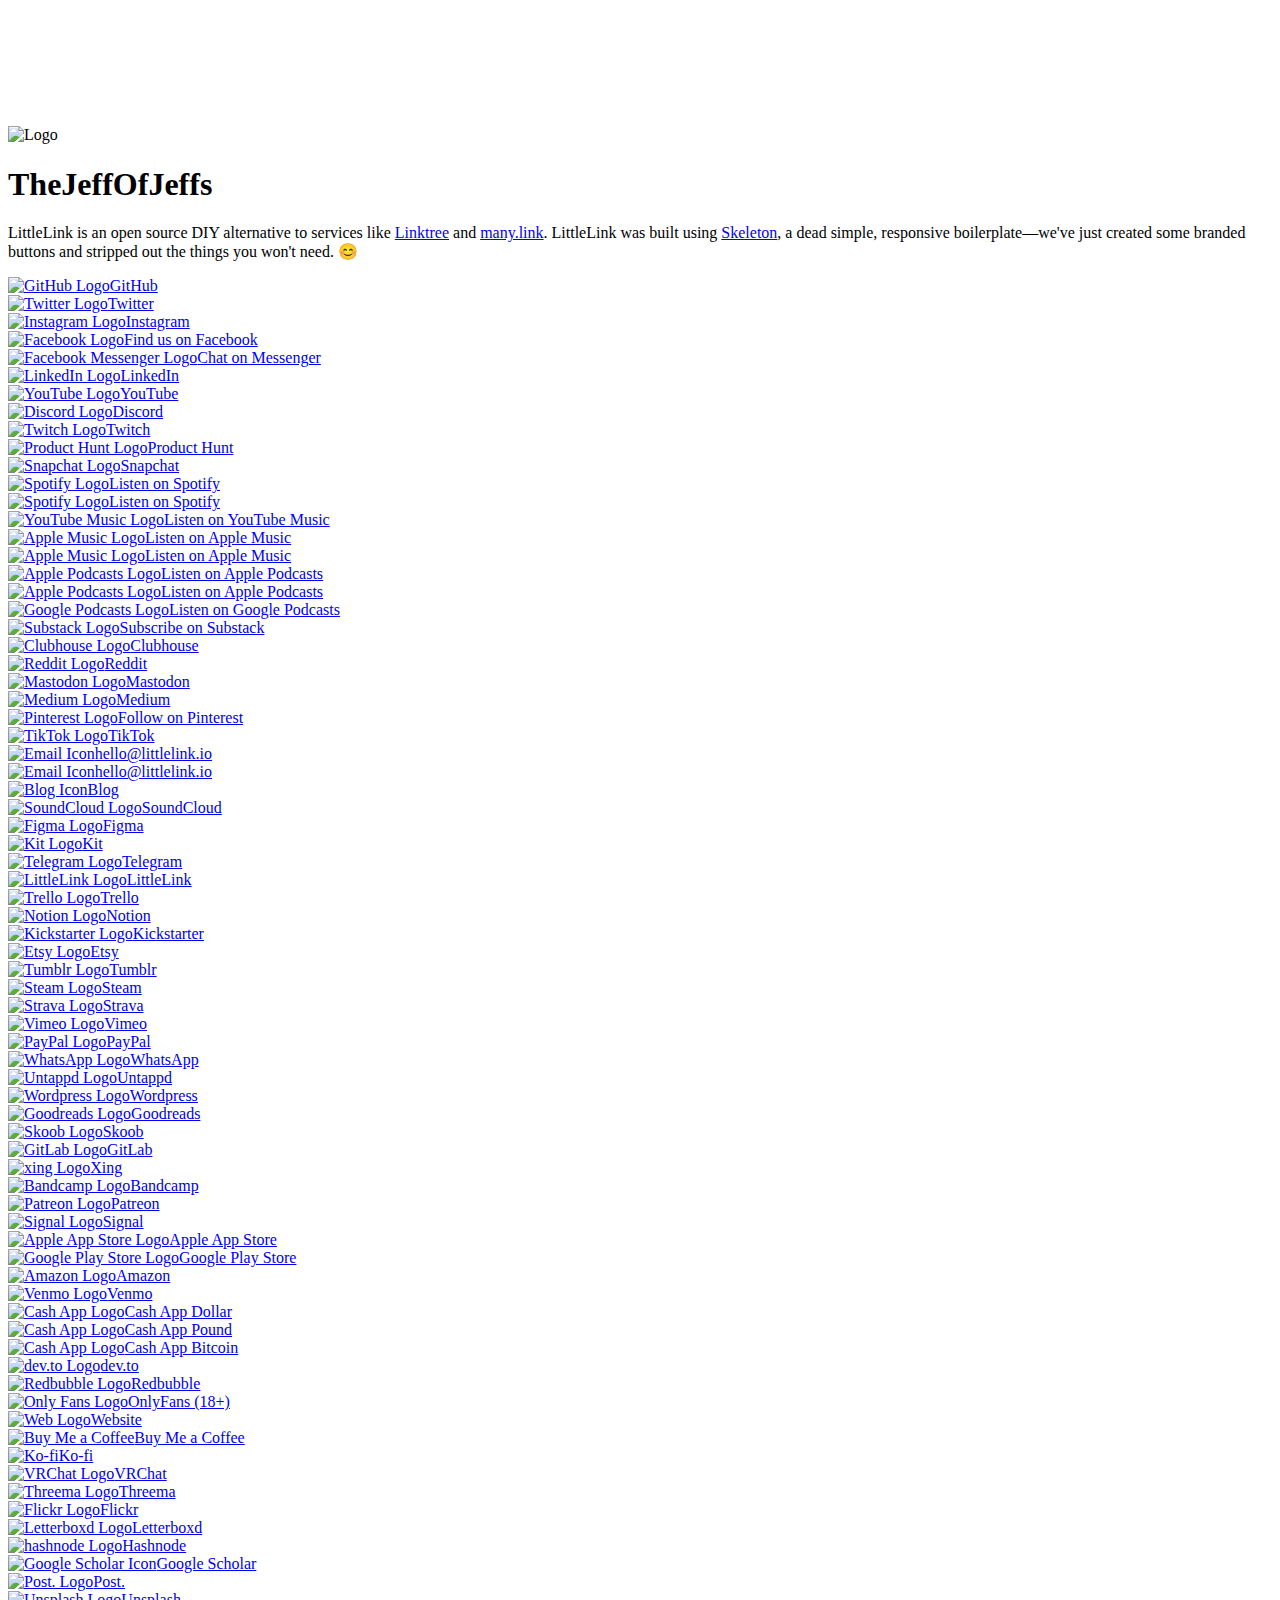
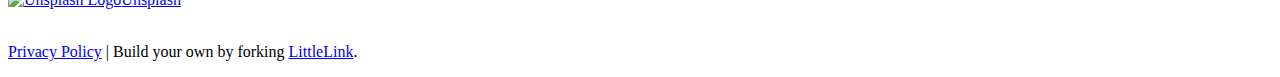
==== index.html @ 29ddeaf9 "Changed Icon, logo, name and added YouTube href" ====
<!DOCTYPE html>
<html lang="en">

<head>

  <!-- Page Information
  –––––––––––––––––––––––––––––––––––––––––––––––––– -->
  <meta charset="utf-8">
  <title>My Links</title>
  <meta name="description" content="Find us online!">
  <meta name="author" content="Michael Prkut">

  <!-- Mobile Specific Metas
  –––––––––––––––––––––––––––––––––––––––––––––––––– -->
  <meta name="viewport" content="width=device-width, initial-scale=1">

  <!-- FONT
  –––––––––––––––––––––––––––––––––––––––––––––––––– -->
  <link href="https://fonts.googleapis.com/css?family=Open+Sans:400,600,700,800&display=swap" rel="stylesheet">


  <!-- CSS
  –––––––––––––––––––––––––––––––––––––––––––––––––– -->
  <link rel="stylesheet" href="css/normalize.css">

    <!-- Themes:
            Auto:   css/skeleton-auto.css
            Light:  css/skeleton-light.css
            Dark:   css/skeleton-dark.css
     -->
    <link rel="stylesheet" href="css/skeleton-dark.css">

    <!-- Brand Styles -->
    <link rel="stylesheet" href="css/brands.css">


  <!-- Favicon
  –––––––––––––––––––––––––––––––––––––––––––––––––– -->
  <link rel="icon" type="image/png" href="images/1200px-Loss.svg.png">

</head>

<body>

  <!-- Primary Page Layout
  –––––––––––––––––––––––––––––––––––––––––––––––––– -->
  <div class="container">
    <div class="row">
      <div class="column" style="margin-top: 10%">

        <!-- 

          ## Getting Started with LittleLink

          This page has been built with every pre-designed button available in LittleLink by default. You can rearrange and delete as needed.

          You can add your own brand or others brands you may need in the `css/brands.css` file. 

          You can add custom icons to `images/icons/...`. It is recommended to use a 24x24 .SVG.

          Edit the "Your Image Here" section to add your own personal branding, like a picture of yourself or your brand logo!

          Edit the "Title" section to change the page heading. You can use something like your name, your social handle, or your brand name.

          Edit the "Short Bio" section tell users about yourself or your brand.

        -->

        <!-- Your Image Here -->
        <img src="https://cdn.cloudflare.steamstatic.com/steamcommunity/public/images/items/408410/1c85fc9e8ff5d9a132080822739a7347d791bdf4.gif" class="avatar" alt="Logo">

        <!-- Title -->
        <h1>TheJeffOfJeffs</h1>

        <!-- Short Bio -->
        <p>LittleLink is an open source DIY alternative to services like <a href="https://linktr.ee" target="_blank" rel="noopener">Linktree</a> and <a href="https://many.link" target="_blank" rel="noopener">many.link</a>. LittleLink was built using <a href="http://www.getskeleton.com" target="_blank" rel="noopener">Skeleton</a>, a dead simple, responsive boilerplate—we've just created some branded buttons and stripped out the things you won't need. 😊</p>

        <!--

          ## Breaking down <a> attributes:
          
          1.) class="button button-default" | The first "button" here is telling this <a> tag that it should make this element a button and applies the default styling in `css/brands.css`.
          The second portion, button-default, is declaring the specific brand style you would like to apply. Here we're applying the "default" style and color.
          If you want to make this button to use the brand colors for Discord, just change "button-default" to "button-discord". Brands are found in `css/brands.css`. You can always edit & add your own there.

          2.) Replace the # in href="#" with the desired target URL for the button.

          3.) target="_blank" | This attribute opens links in a new tab. Remove this attribute to prevent links from opening in a new tab.

          4.) rel="noopener" | This attribute instructs the browser to navigate to the target resource without granting the new browsing context access to the document that opened it.
          This is especially useful when opening untrusted links. https://developer.mozilla.org/en-US/docs/Web/HTML/Link_types/noopener

          ## Breaking down the <img> attributes:
          
          1.) class="icon" | This class is telling the <img> tag that it should use the styling for icons found in `css/brands.css`.

          2.) src="icons/[icon_name].svg" | This defines the icon you would like to display from the icons/ folder. For example, you can change this to src="icons/discord.svg" to use the Discord icon.
          Add your own 24x24 icons to the "icons" folder to reference them. We recommend providing a SVG.

          3.) alt="Example Logo" | This alt attribute helps provides alternate text for an image, this can assist users who use screen readers. 

        -->

        <!-- GitHub -->
        <a class="button button-github" href="#" target="_blank" rel="noopener">
            <img class="icon" src="images/icons/github.svg" alt="GitHub Logo">GitHub</a>
        <br>

        <!-- Twitter -->
        <a class="button button-twit" href="#" target="_blank" rel="noopener">
            <img class="icon" src="images/icons/twitter.svg" alt="Twitter Logo">Twitter</a>
        <br>

        <!-- Instagram -->
        <a class="button button-instagram" href="#" target="_blank" rel="noopener">
            <img class="icon" src="images/icons/instagram.svg" alt="Instagram Logo">Instagram</a>
        <br>

        <!-- Facebook -->
        <a class="button button-faceb" href="#" target="_blank" rel="noopener">
            <img class="icon"src="images/icons/facebook.svg" alt="Facebook Logo">Find us on Facebook</a>
        <br>

        <!-- Facebook Messenger -->
        <a class="button button-messenger" href="#" target="_blank" rel="noopener">
            <img class="icon" src="images/icons/messenger.svg" alt="Facebook Messenger Logo">Chat on Messenger</a>
        <br>

        <!-- LinkedIn -->
        <a class="button button-linked" href="#" target="_blank" rel="noopener">
            <img class="icon" src="images/icons/linkedin.svg" alt="LinkedIn Logo">LinkedIn</a>
        <br>

        <!-- YouTube -->
        <a class="button button-yt" href="https://www.youtube.com/channel/UCPsgJDcthDfssP19cdr9Pww" target="_blank" rel="noopener">
            <img class="icon" src="images/icons/youtube.svg" alt="YouTube Logo">YouTube</a>
        <br>

        <!-- Discord -->
        <a class="button button-discord" href="#" target="_blank" rel="noopener">
            <img class="icon" src="images/icons/discord.svg" alt="Discord Logo">Discord</a>
        <br>

        <!-- Twitch -->
        <a class="button button-twitch" href="#" target="_blank" rel="noopener">
            <img class="icon" src="images/icons/twitch.svg" alt="Twitch Logo">Twitch</a>
        <br>

        <!-- ProductHunt -->
        <a class="button button-producthunt" href="#" target="_blank" rel="noopener">
            <img class="icon" src="images/icons/producthunt.svg" alt="Product Hunt Logo">Product Hunt</a>
        <br>

        <!-- Snapchat -->
        <a class="button button-snapchat" href="#" target="_blank" rel="noopener">
            <img class="icon" src="images/icons/snapchat.svg" alt="Snapchat Logo">Snapchat</a>
        <br>

        <!-- Spotify -->
        <a class="button button-spotify" href="#" target="_blank" rel="noopener">
            <img class="icon" src="images/icons/spotify.svg" alt="Spotify Logo">Listen on Spotify</a>
        <br>

        <!-- Spotify Alt -->
        <a class="button button-spotify-alt" href="#" target="_blank" rel="noopener">
            <img class="icon" src="images/icons/spotify-green.svg" alt="Spotify Logo">Listen on Spotify</a>
        <br>

        <!-- YouTube Music -->
        <a class="button button-yt" href="#" target="_blank" rel="noopener">
            <img class="icon" src="images/icons/youtube-music.svg" alt="YouTube Music Logo">Listen on YouTube Music</a>
        <br>

        <!-- Apple Music -->
        <a class="button button-apple-music" href="#" target="_blank" rel="noopener">
            <img class="icon" src="images/icons/apple-music.svg" alt="Apple Music Logo">Listen on Apple Music</a>
        <br>

        <!-- Apple Music Alt -->
        <a class="button button-apple-music-alt" href="#" target="_blank" rel="noopener">
            <img class="icon" src="images/icons/apple-music-white.svg" alt="Apple Music Logo">Listen on Apple Music</a>
        <br>

        <!-- Apple Podcasts -->
        <a class="button button-apple-podcasts" href="#" target="_blank" rel="noopener">
            <img class="icon" src="images/icons/apple-podcasts.svg" alt="Apple Podcasts Logo">Listen on Apple Podcasts</a>
        <br>

        <!-- Apple Podcasts Alt-->
        <a class="button button-apple-podcasts-alt" href="#" target="_blank" rel="noopener">
            <img class="icon" src="images/icons/apple-podcasts-white.svg" alt="Apple Podcasts Logo">Listen on Apple Podcasts</a>
        <br>

        <!-- Google Podcasts -->
        <a class="button button-google-podcasts" href="#" target="_blank" rel="noopener">
            <img class="icon" src="images/icons/google-podcasts.svg" alt="Google Podcasts Logo">Listen on Google Podcasts</a>
        <br>

        <!-- Substack -->
        <a class="button button-substack" href="#" target="_blank" rel="noopener">
            <img class="icon" src="images/icons/substack.svg" alt="Substack Logo">Subscribe on Substack</a>
        <br>

        <!-- Clubhouse -->
        <a class="button button-clubhouse" href="#" target="_blank" rel="noopener">
            <img class="icon" src="images/icons/clubhouse.svg" alt="Clubhouse Logo">Clubhouse</a>
        <br>
        
        <!-- Reddit -->
        <a class="button button-reddit" href="#" target="_blank" rel="noopener">
            <img class="icon" src="images/icons/reddit.svg" alt="Reddit Logo">Reddit</a>
        <br>

        <!-- Mastodon -->
        <a class="button button-mastodon" href="#" target="_blank" rel="me noopener">
            <img class="icon" src="images/icons/mastodon.svg" alt="Mastodon Logo">Mastodon</a>
        <br>

        <!-- Medium -->
        <a class="button button-medium" href="#" target="_blank" rel="noopener">
            <img class="icon" src="images/icons/medium.svg" alt="Medium Logo">Medium</a>
        <br>

        <!-- Pinterest -->
        <a class="button button-pinterest" href="#" target="_blank" rel="noopener">
            <img class="icon" src="images/icons/pinterest.svg" alt="Pinterest Logo">Follow on Pinterest</a>
        <br>

        <!-- TikTok -->
        <a class="button button-tiktok" href="#" target="_blank" rel="noopener">
            <img class="icon" src="images/icons/tiktok.svg" alt="TikTok Logo">TikTok</a>
        <br>

        <!-- Email -->
        <a class="button button-default" href="#" target="_blank" rel="noopener">
            <img class="icon" src="images/icons/email.svg" alt="Email Icon">hello@littlelink.io</a>
        <br>

        <!-- Email Alternative -->
        <a class="button button-default" href="#" target="_blank" rel="noopener">
            <img class="icon" src="images/icons/email_alt.svg" alt="Email Icon">hello@littlelink.io</a>
        <br>

        <!-- Blog -->
        <a class="button button-default" href="#" target="_blank" rel="noopener">
            <img class="icon" src="images/icons/blog.svg" alt="Blog Icon">Blog</a>
        <br>

        <!-- SoundCloud -->
        <a class="button button-soundcloud" href="#" target="_blank" rel="noopener">
            <img class="icon" src="images/icons/soundcloud.svg" alt="SoundCloud Logo">SoundCloud</a>
        <br>

        <!-- Figma -->
        <a class="button button-figma" href="#" target="_blank" rel="noopener">
            <img class="icon" src="images/icons/figma.svg" alt="Figma Logo">Figma</a>
        <br>

        <!-- Kit -->
        <a class="button button-kit" href="#" target="_blank" rel="noopener">
            <img class="icon" src="images/icons/kit.svg" alt="Kit Logo">Kit</a>
        <br>

        <!-- Telegram -->
        <a class="button button-telegram" href="#" target="_blank" rel="noopener">
            <img class="icon" src="images/icons/telegram.svg" alt="Telegram Logo">Telegram</a>
        <br>

        <!-- LittleLink -->
        <a class="button button-default" href="#" target="_blank" rel="noopener">
            <img class="icon" src="images/icons/littlelink.svg" alt="LittleLink Logo">LittleLink</a>
        <br>

        <!-- Trello -->
        <a class="button button-trello" href="#" target="_blank" rel="noopener">
            <img class="icon" src="images/icons/trello.svg" alt="Trello Logo">Trello</a>
        <br>

        <!-- Notion -->
        <a class="button button-notion" href="#" target="_blank" rel="noopener">
            <img class="icon" src="images/icons/notion.svg" alt="Notion Logo">Notion</a>
        <br>

        <!-- Kickstarter -->
        <a class="button button-kickstarter" href="#" target="_blank" rel="noopener">
            <img class="icon" src="images/icons/kickstarter.svg" alt="Kickstarter Logo">Kickstarter</a>
        <br>

        <!-- Etsy -->
        <a class="button button-etsy" href="#" target="_blank" rel="noopener">
            <img class="icon" src="images/icons/etsy.svg" alt="Etsy Logo">Etsy</a>
        <br>

        <!-- Tumblr -->
        <a class="button button-tumb" href="#" target="_blank" rel="noopener">
            <img class="icon" src="images/icons/tumblr.svg" alt="Tumblr Logo">Tumblr</a>
        <br>

        <!-- Steam -->
        <a class="button button-steam" href="#" target="_blank" rel="noopener">
            <img class="icon" src="images/icons/steam.svg" alt="Steam Logo">Steam</a>
        <br>

        <!-- Strava -->
        <a class="button button-strava" href="#" target="_blank" rel="noopener">
            <img class="icon" src="images/icons/strava.svg" alt="Strava Logo">Strava</a>
        <br>

        <!-- Vimeo -->
        <a class="button button-vimeo" href="#" target="_blank" rel="noopener">
            <img class="icon" src="images/icons/vimeo.svg" alt="Vimeo Logo">Vimeo</a>
        <br>

        <!-- PayPal-->
        <a class="button button-paypal" href="#" target="_blank" rel="noopener">
            <img class="icon" src="images/icons/paypal.svg" alt="PayPal Logo">PayPal</a>
        <br>

        <!-- WhatsApp -->
        <a class="button button-whatsapp" href="#" target="_blank" rel="noopener">
            <img class="icon" src="images/icons/whatsapp.svg" alt="WhatsApp Logo">WhatsApp</a>
        <br>

        <!-- Untappd -->
        <a class="button button-untappd" href="#" target="_blank" rel="noopener">
            <img class="icon" src="images/icons/untappd.svg" alt="Untappd Logo">Untappd</a>
        <br>

        <!-- Wordpress -->
        <a class="button button-wordpress" href="#" target="_blank" rel="noopener">
            <img class="icon" src="images/icons/wordpress.svg" alt="Wordpress Logo">Wordpress</a>
        <br>

        <!-- Goodreads -->
        <a class="button button-goodreads" href="#" target="_blank" rel="noopener">
            <img class="icon" src="images/icons/goodreads.svg" alt="Goodreads Logo">Goodreads</a>
        <br>

        <!-- Skoob -->
        <a class="button button-skoob" href="#" target="_blank" rel="noopener">
            <img class="icon" src="images/icons/skoob.svg" alt="Skoob Logo">Skoob</a>
        <br>

        <!-- Gitlab -->
        <a class="button button-gitlab" href="#" target="_blank" rel="noopener">
            <img class="icon" src="images/icons/gitlab.svg" alt="GitLab Logo">GitLab</a>
        <br>

        <!-- XING -->
        <a class="button button-xing" href="#" target="_blank" rel="noopener">
            <img class="icon" src="images/icons/xing.svg" alt="xing Logo">Xing</a>
        <br>

        <!-- Bandcamp -->
        <a class="button button-bandcamp" href="#" target="_blank" rel="noopener">
            <img class="icon" src="images/icons/bandcamp.svg" alt="Bandcamp Logo">Bandcamp</a>
        <br>

        <!-- Patreon -->
        <a class="button button-patreon" href="#" target="_blank" rel="noopener">
            <img class="icon" src="images/icons/patreon.svg" alt="Patreon Logo">Patreon</a>
        <br>

        <!-- Signal -->
        <a class="button button-signal" href="#" target="_blank" rel="noopener">
            <img class="icon" src="images/icons/signal.svg" alt="Signal Logo">Signal</a>
        <br>

        <!-- Apple App Store -->
        <a class="button button-appstore" href="#" target="_blank" rel="noopener">
            <img class="icon" src="images/icons/appstore.svg" alt="Apple App Store Logo">Apple App Store</a>
        <br>

        <!-- Google Play Store  -->
        <a class="button button-playstore" href="#" target="_blank" rel="noopener">
            <img class="icon" src="images/icons/playstore.svg" alt="Google Play Store Logo">Google Play Store</a>
        <br>

        <!-- Amazon  -->
        <a class="button button-amazon" href="#" target="_blank" rel="noopener">
            <img class="icon" src="images/icons/amazon.svg" alt="Amazon Logo">Amazon</a>
        <br>
                
        <!-- Venmo -->
        <a class="button button-venmo" href="#" target="_blank" rel="noopener">
            <img class="icon" src="images/icons/venmo.svg" alt="Venmo Logo">Venmo</a>
        <br>

        <!-- Cash App Dollar -->
        <a class="button button-cashapp" href="#" target="_blank" rel="noopener">
            <img class="icon" src="images/icons/cashapp_dollar.svg" alt="Cash App Logo">Cash App Dollar</a>
        <br>

        <!-- Cash App Pound -->
        <a class="button button-cashapp" href="#" target="_blank" rel="noopener">
            <img class="icon" src="images/icons/cashapp_pound.svg" alt="Cash App Logo">Cash App Pound</a>
        <br>

        <!-- Cash App BTC -->
        <a class="button button-cashapp" href="#" target="_blank" rel="noopener">
            <img class="icon" src="images/icons/cashapp_btc.svg" alt="Cash App Logo">Cash App Bitcoin</a>
        <br>

        <!-- dev.to -->
        <a class="button button-dev-to" href="#" target="_blank" rel="noopener">
            <img class="icon" src="images/icons/dev_to.svg" alt="dev.to Logo">dev.to</a>
        <br>

        <!-- Redbubble -->
        <a class="button button-redbubble" href="#" target="_blank" rel="noopener">
            <img class="icon" src="images/icons/redbubble.svg" alt="Redbubble Logo">Redbubble</a>
        <br>

        <!-- OnlyFans -->
        <a class="button button-onlyfans" href="#" target="_blank" rel="noopener">
            <img class="icon" src="images/icons/onlyfans.svg" alt="Only Fans Logo">OnlyFans (18+)</a>
        <br>

        <!-- Web -->
        <a class="button button-web" href="#" target="_blank" rel="noopener">
            <img class="icon" src="images/icons/web.svg" alt="Web Logo">Website</a>
        <br>

        <!-- Buy Me a Coffee -->
        <a class="button button-coffee" href="#" target="_blank" rel="noopener">
            <img class="icon" src="images/icons/coffee.svg" alt="Buy Me a Coffee">Buy Me a Coffee</a>
        <br>

        <!-- Ko-fi -->
        <a class="button button-ko-fi" href="#" target="_blank" rel="noopener">
          <img class="icon" src="images/icons/ko-fi.svg" alt="Ko-fi">Ko-fi</a>
        <br>

        <!-- VRChat -->
        <a class="button button-vrchat" href="#" target="_blank" rel="noopener">
            <img class="icon" src="images/icons/vrchat.svg" alt="VRChat Logo">VRChat</a>
        <br>

        <!-- Threema -->
        <a class="button button-threema" href="#" target="_blank" rel="noopener">
            <img class="icon" src="images/icons/threema.svg" alt="Threema Logo">Threema</a>
        <br>

        <!-- Flickr -->
        <a class="button button-flickr" href="#" target="_blank" rel="noopener">
            <img class="icon" src="images/icons/flickr.svg" alt="Flickr Logo">Flickr</a>
        <br>

        <!-- Letterboxd -->
        <a class="button button-letterboxd" href="#" target="_blank" rel="noopener">
            <img class="icon" src="images/icons/letterboxd.svg" alt="Letterboxd Logo">Letterboxd</a>
        <br>

        <!-- Hashnode -->
        <a class="button button-hashnode" href="#" target="_blank" rel="noopener">
            <img class="icon" src="images/icons/hashnode.svg" alt="hashnode Logo">Hashnode</a>
        <br>

        <!-- Google Scholar -->
        <a class="button button-google-scholar" href="#" target="_blank" rel="noopener">
            <img class="icon" src="images/icons/google_scholar.svg" alt="Google Scholar Icon">Google Scholar</a>
        <br>

        <!-- Post.news -->
        <a class="button button-post-news" href="#" target="_blank" rel="noopener">
            <img class="icon" src="images/icons/post.news.png" alt="Post. Logo">Post.</a>
        <br>

        <!-- Unsplash -->
        <a class="button button-unsplash" href="#" target="_blank" rel="noopener">
            <img class="icon" src="images/icons/unsplash.svg" alt="Unsplash Logo">Unsplash</a>
        <br>

        <br>
        <!-- 
            Footer:
            This includes a link to privacy.html page which can be setup for your Privacy Policy.
            This also includes a link to the LittleLink repository to make forking LittleLink easier.
            You can edit or remove anything here to make your own footer.
        -->
        <p><a href="privacy.html">Privacy Policy</a> | Build your own by forking <a href="https://littlelink.io" target="_blank" rel="noopener">LittleLink</a>.</p>

      </div>
    </div>
  </div>

  <!-- End Document
  –––––––––––––––––––––––––––––––––––––––––––––––––– -->
</body>

</html>
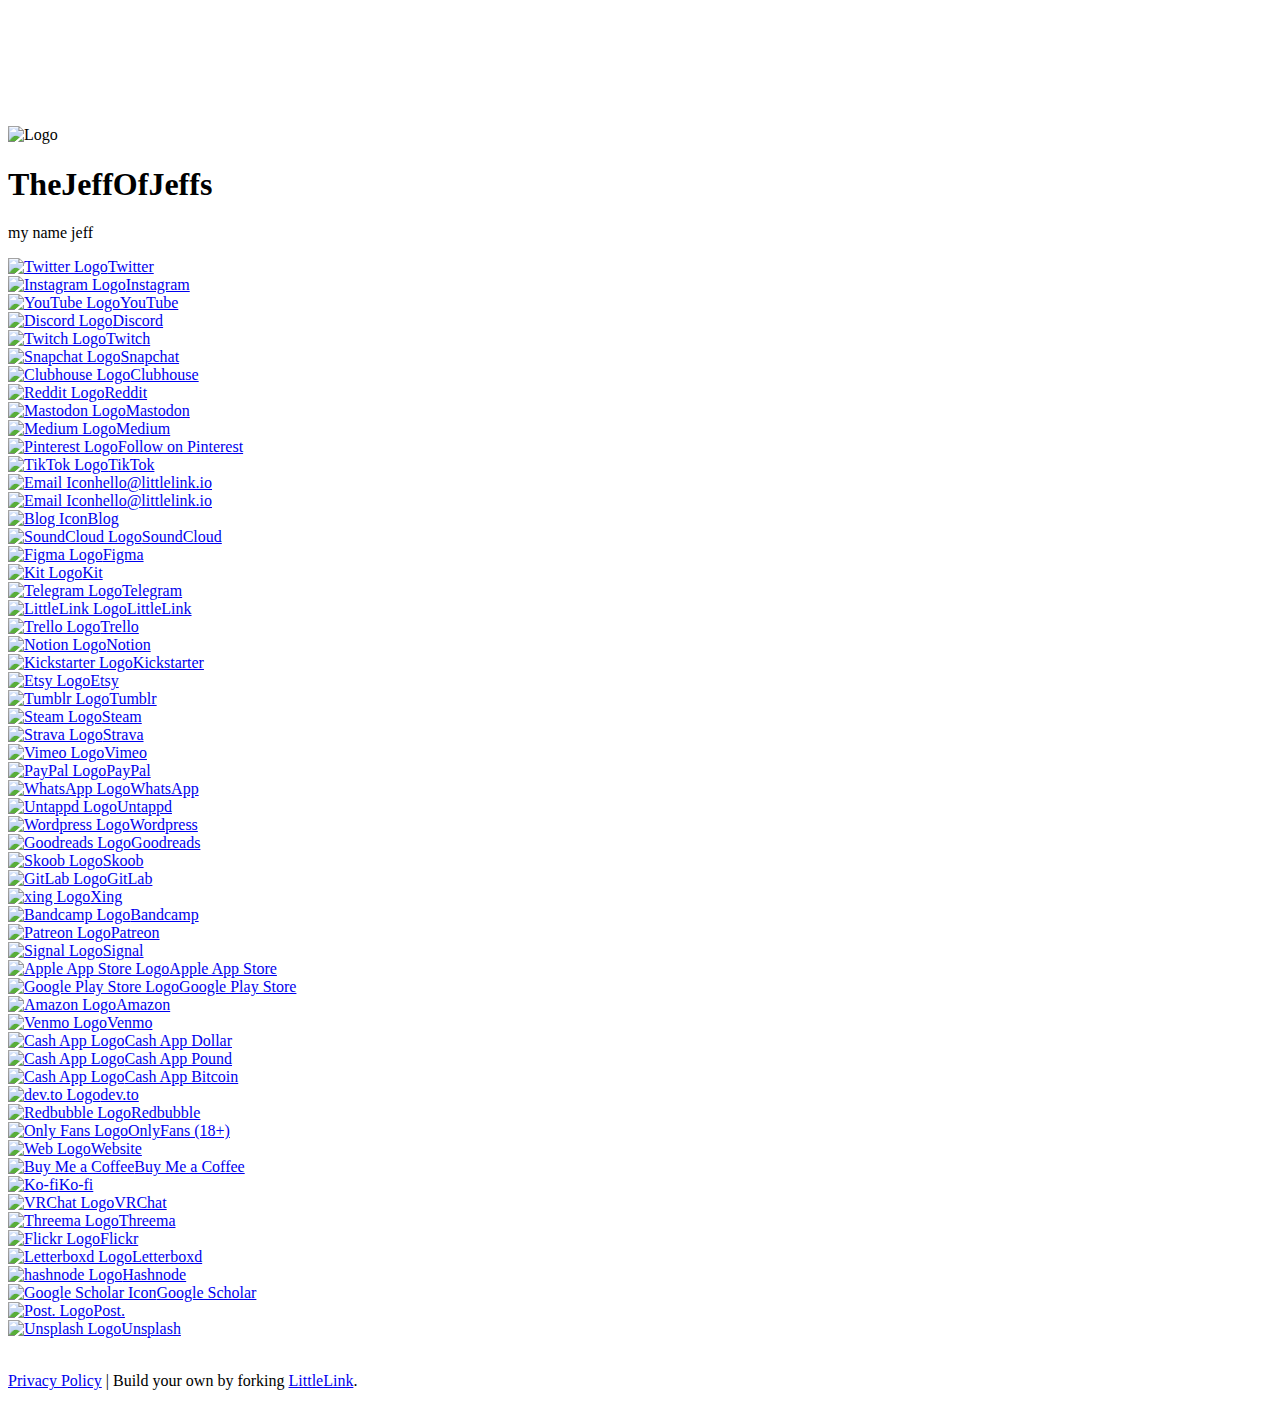
==== commit 61d4ea9f: "added href to littlelink button" ====
--- a/index.html
+++ b/index.html
@@ -73,7 +73,11 @@
         <h1>TheJeffOfJeffs</h1>
 
         <!-- Short Bio -->
-        <p>LittleLink is an open source DIY alternative to services like <a href="https://linktr.ee" target="_blank" rel="noopener">Linktree</a> and <a href="https://many.link" target="_blank" rel="noopener">many.link</a>. LittleLink was built using <a href="http://www.getskeleton.com" target="_blank" rel="noopener">Skeleton</a>, a dead simple, responsive boilerplate—we've just created some branded buttons and stripped out the things you won't need. 😊</p>
+        <p>my name jeff</p>
+
+        <!--         
+        <p>LittleLink is an open source DIY alternative to services like <a href="https://linktr.ee" target="_blank" rel="noopener">Linktree</a> and <a href="https://many.link" target="_blank" rel="noopener">many.link</a>. LittleLink was built using <a href="http://www.getskeleton.com" target="_blank" rel="noopener">Skeleton</a>, a dead simple, responsive boilerplate—we've just created some branded buttons and stripped out the things you won't need. 😊</p> 
+        -->
 
         <!--
 
@@ -102,34 +106,34 @@
         -->
 
         <!-- GitHub -->
-        <a class="button button-github" href="#" target="_blank" rel="noopener">
+        <!-- <a class="button button-github" href="#" target="_blank" rel="noopener">
             <img class="icon" src="images/icons/github.svg" alt="GitHub Logo">GitHub</a>
-        <br>
+        <br> -->
 
         <!-- Twitter -->
-        <a class="button button-twit" href="#" target="_blank" rel="noopener">
+        <a class="button button-twit" href="https://twitter.com/prkut38" target="_blank" rel="noopener">
             <img class="icon" src="images/icons/twitter.svg" alt="Twitter Logo">Twitter</a>
         <br>
 
         <!-- Instagram -->
-        <a class="button button-instagram" href="#" target="_blank" rel="noopener">
+        <a class="button button-instagram" href="https://www.instagram.com/mprkut38/" target="_blank" rel="noopener">
             <img class="icon" src="images/icons/instagram.svg" alt="Instagram Logo">Instagram</a>
         <br>
 
         <!-- Facebook -->
-        <a class="button button-faceb" href="#" target="_blank" rel="noopener">
+        <!-- <a class="button button-faceb" href="#" target="_blank" rel="noopener">
             <img class="icon"src="images/icons/facebook.svg" alt="Facebook Logo">Find us on Facebook</a>
-        <br>
+        <br> -->
 
         <!-- Facebook Messenger -->
-        <a class="button button-messenger" href="#" target="_blank" rel="noopener">
+        <!-- <a class="button button-messenger" href="#" target="_blank" rel="noopener">
             <img class="icon" src="images/icons/messenger.svg" alt="Facebook Messenger Logo">Chat on Messenger</a>
-        <br>
+        <br> -->
 
         <!-- LinkedIn -->
-        <a class="button button-linked" href="#" target="_blank" rel="noopener">
+        <!-- <a class="button button-linked" href="#" target="_blank" rel="noopener">
             <img class="icon" src="images/icons/linkedin.svg" alt="LinkedIn Logo">LinkedIn</a>
-        <br>
+        <br> -->
 
         <!-- YouTube -->
         <a class="button button-yt" href="https://www.youtube.com/channel/UCPsgJDcthDfssP19cdr9Pww" target="_blank" rel="noopener">
@@ -142,64 +146,64 @@
         <br>
 
         <!-- Twitch -->
-        <a class="button button-twitch" href="#" target="_blank" rel="noopener">
+        <a class="button button-twitch" href="https://www.twitch.tv/thejeffofjeffs" target="_blank" rel="noopener">
             <img class="icon" src="images/icons/twitch.svg" alt="Twitch Logo">Twitch</a>
         <br>
 
         <!-- ProductHunt -->
-        <a class="button button-producthunt" href="#" target="_blank" rel="noopener">
+        <!-- <a class="button button-producthunt" href="#" target="_blank" rel="noopener">
             <img class="icon" src="images/icons/producthunt.svg" alt="Product Hunt Logo">Product Hunt</a>
-        <br>
+        <br> -->
 
         <!-- Snapchat -->
-        <a class="button button-snapchat" href="#" target="_blank" rel="noopener">
+        <a class="button button-snapchat" href="https://t.snapchat.com/dmvVLXGE" target="_blank" rel="noopener">
             <img class="icon" src="images/icons/snapchat.svg" alt="Snapchat Logo">Snapchat</a>
         <br>
 
         <!-- Spotify -->
-        <a class="button button-spotify" href="#" target="_blank" rel="noopener">
+        <!-- <a class="button button-spotify" href="#" target="_blank" rel="noopener">
             <img class="icon" src="images/icons/spotify.svg" alt="Spotify Logo">Listen on Spotify</a>
-        <br>
+        <br> -->
 
         <!-- Spotify Alt -->
-        <a class="button button-spotify-alt" href="#" target="_blank" rel="noopener">
+        <!-- <a class="button button-spotify-alt" href="#" target="_blank" rel="noopener">
             <img class="icon" src="images/icons/spotify-green.svg" alt="Spotify Logo">Listen on Spotify</a>
-        <br>
+        <br> -->
 
         <!-- YouTube Music -->
-        <a class="button button-yt" href="#" target="_blank" rel="noopener">
+        <!-- <a class="button button-yt" href="#" target="_blank" rel="noopener">
             <img class="icon" src="images/icons/youtube-music.svg" alt="YouTube Music Logo">Listen on YouTube Music</a>
-        <br>
+        <br> -->
 
         <!-- Apple Music -->
-        <a class="button button-apple-music" href="#" target="_blank" rel="noopener">
+        <!-- <a class="button button-apple-music" href="#" target="_blank" rel="noopener">
             <img class="icon" src="images/icons/apple-music.svg" alt="Apple Music Logo">Listen on Apple Music</a>
-        <br>
+        <br> -->
 
         <!-- Apple Music Alt -->
-        <a class="button button-apple-music-alt" href="#" target="_blank" rel="noopener">
+        <!-- <a class="button button-apple-music-alt" href="#" target="_blank" rel="noopener">
             <img class="icon" src="images/icons/apple-music-white.svg" alt="Apple Music Logo">Listen on Apple Music</a>
-        <br>
+        <br> -->
 
         <!-- Apple Podcasts -->
-        <a class="button button-apple-podcasts" href="#" target="_blank" rel="noopener">
+        <!-- <a class="button button-apple-podcasts" href="#" target="_blank" rel="noopener">
             <img class="icon" src="images/icons/apple-podcasts.svg" alt="Apple Podcasts Logo">Listen on Apple Podcasts</a>
-        <br>
+        <br> -->
 
         <!-- Apple Podcasts Alt-->
-        <a class="button button-apple-podcasts-alt" href="#" target="_blank" rel="noopener">
+        <!-- <a class="button button-apple-podcasts-alt" href="#" target="_blank" rel="noopener">
             <img class="icon" src="images/icons/apple-podcasts-white.svg" alt="Apple Podcasts Logo">Listen on Apple Podcasts</a>
-        <br>
+        <br> -->
 
         <!-- Google Podcasts -->
-        <a class="button button-google-podcasts" href="#" target="_blank" rel="noopener">
+        <!-- <a class="button button-google-podcasts" href="#" target="_blank" rel="noopener">
             <img class="icon" src="images/icons/google-podcasts.svg" alt="Google Podcasts Logo">Listen on Google Podcasts</a>
-        <br>
+        <br> -->
 
         <!-- Substack -->
-        <a class="button button-substack" href="#" target="_blank" rel="noopener">
+        <!-- <a class="button button-substack" href="#" target="_blank" rel="noopener">
             <img class="icon" src="images/icons/substack.svg" alt="Substack Logo">Subscribe on Substack</a>
-        <br>
+        <br> -->
 
         <!-- Clubhouse -->
         <a class="button button-clubhouse" href="#" target="_blank" rel="noopener">
@@ -267,7 +271,7 @@
         <br>
 
         <!-- LittleLink -->
-        <a class="button button-default" href="#" target="_blank" rel="noopener">
+        <a class="button button-default" href="links.html" target="_blank" rel="noopener">
             <img class="icon" src="images/icons/littlelink.svg" alt="LittleLink Logo">LittleLink</a>
         <br>
 
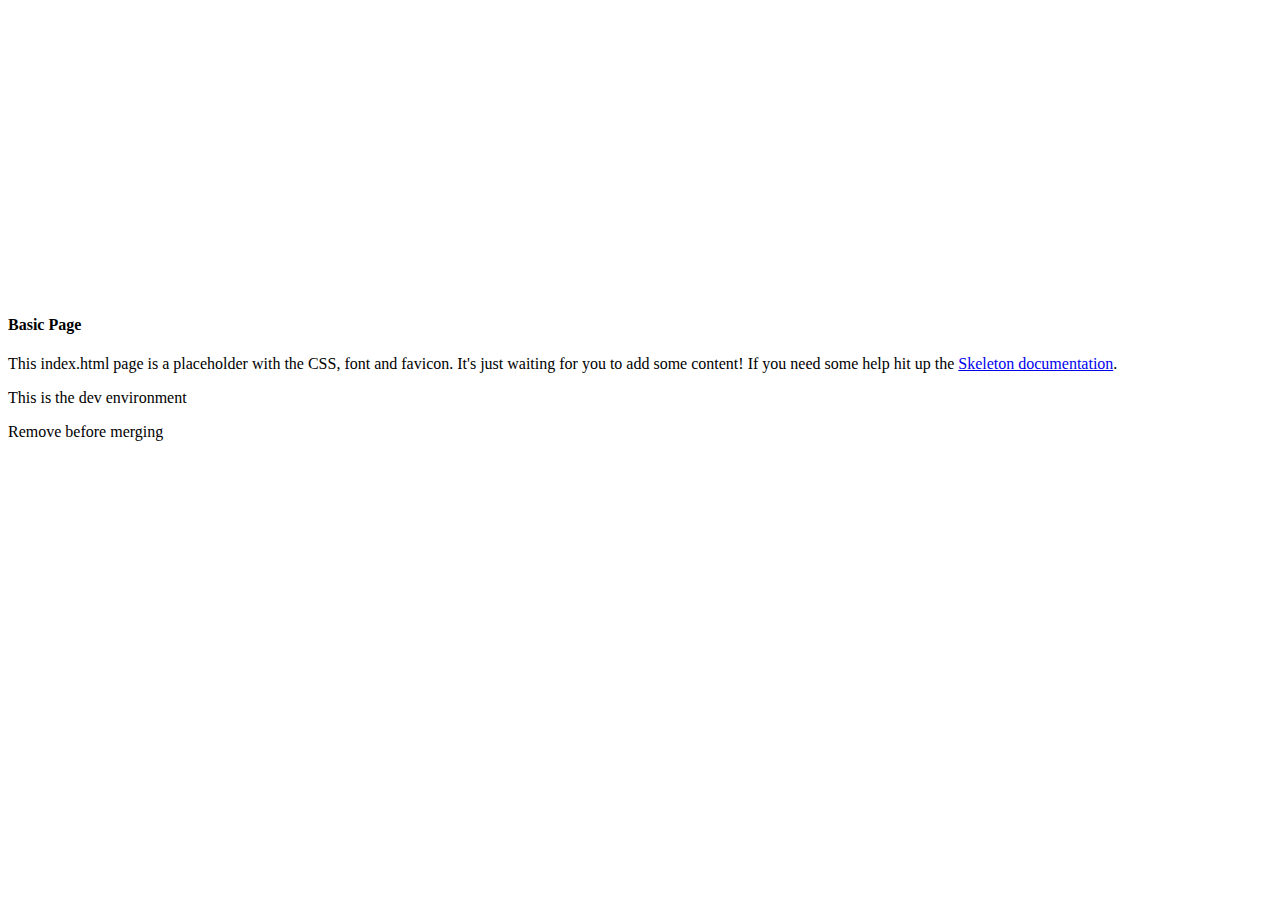
==== commit d789fbeb: "Changed title" ====
--- a/index.html
+++ b/index.html
@@ -1,14 +1,13 @@
 <!DOCTYPE html>
 <html lang="en">
-
 <head>
 
-  <!-- Page Information
+  <!-- Basic Page Needs
   –––––––––––––––––––––––––––––––––––––––––––––––––– -->
   <meta charset="utf-8">
-  <title>My Links</title>
-  <meta name="description" content="Find us online!">
-  <meta name="author" content="Michael Prkut">
+  <title>Prkut.net Dev</title>
+  <meta name="description" content="">
+  <meta name="author" content="">
 
   <!-- Mobile Specific Metas
   –––––––––––––––––––––––––––––––––––––––––––––––––– -->
@@ -16,480 +15,34 @@
 
   <!-- FONT
   –––––––––––––––––––––––––––––––––––––––––––––––––– -->
-  <link href="https://fonts.googleapis.com/css?family=Open+Sans:400,600,700,800&display=swap" rel="stylesheet">
-
+  <link href="//fonts.googleapis.com/css?family=Raleway:400,300,600" rel="stylesheet" type="text/css">
 
   <!-- CSS
   –––––––––––––––––––––––––––––––––––––––––––––––––– -->
   <link rel="stylesheet" href="css/normalize.css">
-
-    <!-- Themes:
-            Auto:   css/skeleton-auto.css
-            Light:  css/skeleton-light.css
-            Dark:   css/skeleton-dark.css
-     -->
-    <link rel="stylesheet" href="css/skeleton-dark.css">
-
-    <!-- Brand Styles -->
-    <link rel="stylesheet" href="css/brands.css">
-
+  <link rel="stylesheet" href="css/skeleton.css">
 
   <!-- Favicon
   –––––––––––––––––––––––––––––––––––––––––––––––––– -->
-  <link rel="icon" type="image/png" href="images/1200px-Loss.svg.png">
+  <link rel="icon" type="image/png" href="images/favicon.png">
 
 </head>
-
 <body>
 
   <!-- Primary Page Layout
   –––––––––––––––––––––––––––––––––––––––––––––––––– -->
   <div class="container">
     <div class="row">
-      <div class="column" style="margin-top: 10%">
-
-        <!-- 
-
-          ## Getting Started with LittleLink
-
-          This page has been built with every pre-designed button available in LittleLink by default. You can rearrange and delete as needed.
-
-          You can add your own brand or others brands you may need in the `css/brands.css` file. 
-
-          You can add custom icons to `images/icons/...`. It is recommended to use a 24x24 .SVG.
-
-          Edit the "Your Image Here" section to add your own personal branding, like a picture of yourself or your brand logo!
-
-          Edit the "Title" section to change the page heading. You can use something like your name, your social handle, or your brand name.
-
-          Edit the "Short Bio" section tell users about yourself or your brand.
-
-        -->
-
-        <!-- Your Image Here -->
-        <img src="https://cdn.cloudflare.steamstatic.com/steamcommunity/public/images/items/408410/1c85fc9e8ff5d9a132080822739a7347d791bdf4.gif" class="avatar" alt="Logo">
-
-        <!-- Title -->
-        <h1>TheJeffOfJeffs</h1>
-
-        <!-- Short Bio -->
-        <p>my name jeff</p>
-
-        <!--         
-        <p>LittleLink is an open source DIY alternative to services like <a href="https://linktr.ee" target="_blank" rel="noopener">Linktree</a> and <a href="https://many.link" target="_blank" rel="noopener">many.link</a>. LittleLink was built using <a href="http://www.getskeleton.com" target="_blank" rel="noopener">Skeleton</a>, a dead simple, responsive boilerplate—we've just created some branded buttons and stripped out the things you won't need. 😊</p> 
-        -->
-
-        <!--
-
-          ## Breaking down <a> attributes:
-          
-          1.) class="button button-default" | The first "button" here is telling this <a> tag that it should make this element a button and applies the default styling in `css/brands.css`.
-          The second portion, button-default, is declaring the specific brand style you would like to apply. Here we're applying the "default" style and color.
-          If you want to make this button to use the brand colors for Discord, just change "button-default" to "button-discord". Brands are found in `css/brands.css`. You can always edit & add your own there.
-
-          2.) Replace the # in href="#" with the desired target URL for the button.
-
-          3.) target="_blank" | This attribute opens links in a new tab. Remove this attribute to prevent links from opening in a new tab.
-
-          4.) rel="noopener" | This attribute instructs the browser to navigate to the target resource without granting the new browsing context access to the document that opened it.
-          This is especially useful when opening untrusted links. https://developer.mozilla.org/en-US/docs/Web/HTML/Link_types/noopener
-
-          ## Breaking down the <img> attributes:
-          
-          1.) class="icon" | This class is telling the <img> tag that it should use the styling for icons found in `css/brands.css`.
-
-          2.) src="icons/[icon_name].svg" | This defines the icon you would like to display from the icons/ folder. For example, you can change this to src="icons/discord.svg" to use the Discord icon.
-          Add your own 24x24 icons to the "icons" folder to reference them. We recommend providing a SVG.
-
-          3.) alt="Example Logo" | This alt attribute helps provides alternate text for an image, this can assist users who use screen readers. 
-
-        -->
-
-        <!-- GitHub -->
-        <!-- <a class="button button-github" href="#" target="_blank" rel="noopener">
-            <img class="icon" src="images/icons/github.svg" alt="GitHub Logo">GitHub</a>
-        <br> -->
-
-        <!-- Twitter -->
-        <a class="button button-twit" href="https://twitter.com/prkut38" target="_blank" rel="noopener">
-            <img class="icon" src="images/icons/twitter.svg" alt="Twitter Logo">Twitter</a>
-        <br>
-
-        <!-- Instagram -->
-        <a class="button button-instagram" href="https://www.instagram.com/mprkut38/" target="_blank" rel="noopener">
-            <img class="icon" src="images/icons/instagram.svg" alt="Instagram Logo">Instagram</a>
-        <br>
-
-        <!-- Facebook -->
-        <!-- <a class="button button-faceb" href="#" target="_blank" rel="noopener">
-            <img class="icon"src="images/icons/facebook.svg" alt="Facebook Logo">Find us on Facebook</a>
-        <br> -->
-
-        <!-- Facebook Messenger -->
-        <!-- <a class="button button-messenger" href="#" target="_blank" rel="noopener">
-            <img class="icon" src="images/icons/messenger.svg" alt="Facebook Messenger Logo">Chat on Messenger</a>
-        <br> -->
-
-        <!-- LinkedIn -->
-        <!-- <a class="button button-linked" href="#" target="_blank" rel="noopener">
-            <img class="icon" src="images/icons/linkedin.svg" alt="LinkedIn Logo">LinkedIn</a>
-        <br> -->
-
-        <!-- YouTube -->
-        <a class="button button-yt" href="https://www.youtube.com/channel/UCPsgJDcthDfssP19cdr9Pww" target="_blank" rel="noopener">
-            <img class="icon" src="images/icons/youtube.svg" alt="YouTube Logo">YouTube</a>
-        <br>
-
-        <!-- Discord -->
-        <a class="button button-discord" href="#" target="_blank" rel="noopener">
-            <img class="icon" src="images/icons/discord.svg" alt="Discord Logo">Discord</a>
-        <br>
-
-        <!-- Twitch -->
-        <a class="button button-twitch" href="https://www.twitch.tv/thejeffofjeffs" target="_blank" rel="noopener">
-            <img class="icon" src="images/icons/twitch.svg" alt="Twitch Logo">Twitch</a>
-        <br>
-
-        <!-- ProductHunt -->
-        <!-- <a class="button button-producthunt" href="#" target="_blank" rel="noopener">
-            <img class="icon" src="images/icons/producthunt.svg" alt="Product Hunt Logo">Product Hunt</a>
-        <br> -->
-
-        <!-- Snapchat -->
-        <a class="button button-snapchat" href="https://t.snapchat.com/dmvVLXGE" target="_blank" rel="noopener">
-            <img class="icon" src="images/icons/snapchat.svg" alt="Snapchat Logo">Snapchat</a>
-        <br>
-
-        <!-- Spotify -->
-        <!-- <a class="button button-spotify" href="#" target="_blank" rel="noopener">
-            <img class="icon" src="images/icons/spotify.svg" alt="Spotify Logo">Listen on Spotify</a>
-        <br> -->
-
-        <!-- Spotify Alt -->
-        <!-- <a class="button button-spotify-alt" href="#" target="_blank" rel="noopener">
-            <img class="icon" src="images/icons/spotify-green.svg" alt="Spotify Logo">Listen on Spotify</a>
-        <br> -->
-
-        <!-- YouTube Music -->
-        <!-- <a class="button button-yt" href="#" target="_blank" rel="noopener">
-            <img class="icon" src="images/icons/youtube-music.svg" alt="YouTube Music Logo">Listen on YouTube Music</a>
-        <br> -->
-
-        <!-- Apple Music -->
-        <!-- <a class="button button-apple-music" href="#" target="_blank" rel="noopener">
-            <img class="icon" src="images/icons/apple-music.svg" alt="Apple Music Logo">Listen on Apple Music</a>
-        <br> -->
-
-        <!-- Apple Music Alt -->
-        <!-- <a class="button button-apple-music-alt" href="#" target="_blank" rel="noopener">
-            <img class="icon" src="images/icons/apple-music-white.svg" alt="Apple Music Logo">Listen on Apple Music</a>
-        <br> -->
-
-        <!-- Apple Podcasts -->
-        <!-- <a class="button button-apple-podcasts" href="#" target="_blank" rel="noopener">
-            <img class="icon" src="images/icons/apple-podcasts.svg" alt="Apple Podcasts Logo">Listen on Apple Podcasts</a>
-        <br> -->
-
-        <!-- Apple Podcasts Alt-->
-        <!-- <a class="button button-apple-podcasts-alt" href="#" target="_blank" rel="noopener">
-            <img class="icon" src="images/icons/apple-podcasts-white.svg" alt="Apple Podcasts Logo">Listen on Apple Podcasts</a>
-        <br> -->
-
-        <!-- Google Podcasts -->
-        <!-- <a class="button button-google-podcasts" href="#" target="_blank" rel="noopener">
-            <img class="icon" src="images/icons/google-podcasts.svg" alt="Google Podcasts Logo">Listen on Google Podcasts</a>
-        <br> -->
-
-        <!-- Substack -->
-        <!-- <a class="button button-substack" href="#" target="_blank" rel="noopener">
-            <img class="icon" src="images/icons/substack.svg" alt="Substack Logo">Subscribe on Substack</a>
-        <br> -->
-
-        <!-- Clubhouse -->
-        <a class="button button-clubhouse" href="#" target="_blank" rel="noopener">
-            <img class="icon" src="images/icons/clubhouse.svg" alt="Clubhouse Logo">Clubhouse</a>
-        <br>
-        
-        <!-- Reddit -->
-        <a class="button button-reddit" href="#" target="_blank" rel="noopener">
-            <img class="icon" src="images/icons/reddit.svg" alt="Reddit Logo">Reddit</a>
-        <br>
-
-        <!-- Mastodon -->
-        <a class="button button-mastodon" href="#" target="_blank" rel="me noopener">
-            <img class="icon" src="images/icons/mastodon.svg" alt="Mastodon Logo">Mastodon</a>
-        <br>
-
-        <!-- Medium -->
-        <a class="button button-medium" href="#" target="_blank" rel="noopener">
-            <img class="icon" src="images/icons/medium.svg" alt="Medium Logo">Medium</a>
-        <br>
-
-        <!-- Pinterest -->
-        <a class="button button-pinterest" href="#" target="_blank" rel="noopener">
-            <img class="icon" src="images/icons/pinterest.svg" alt="Pinterest Logo">Follow on Pinterest</a>
-        <br>
-
-        <!-- TikTok -->
-        <a class="button button-tiktok" href="#" target="_blank" rel="noopener">
-            <img class="icon" src="images/icons/tiktok.svg" alt="TikTok Logo">TikTok</a>
-        <br>
-
-        <!-- Email -->
-        <a class="button button-default" href="#" target="_blank" rel="noopener">
-            <img class="icon" src="images/icons/email.svg" alt="Email Icon">hello@littlelink.io</a>
-        <br>
-
-        <!-- Email Alternative -->
-        <a class="button button-default" href="#" target="_blank" rel="noopener">
-            <img class="icon" src="images/icons/email_alt.svg" alt="Email Icon">hello@littlelink.io</a>
-        <br>
-
-        <!-- Blog -->
-        <a class="button button-default" href="#" target="_blank" rel="noopener">
-            <img class="icon" src="images/icons/blog.svg" alt="Blog Icon">Blog</a>
-        <br>
-
-        <!-- SoundCloud -->
-        <a class="button button-soundcloud" href="#" target="_blank" rel="noopener">
-            <img class="icon" src="images/icons/soundcloud.svg" alt="SoundCloud Logo">SoundCloud</a>
-        <br>
-
-        <!-- Figma -->
-        <a class="button button-figma" href="#" target="_blank" rel="noopener">
-            <img class="icon" src="images/icons/figma.svg" alt="Figma Logo">Figma</a>
-        <br>
-
-        <!-- Kit -->
-        <a class="button button-kit" href="#" target="_blank" rel="noopener">
-            <img class="icon" src="images/icons/kit.svg" alt="Kit Logo">Kit</a>
-        <br>
-
-        <!-- Telegram -->
-        <a class="button button-telegram" href="#" target="_blank" rel="noopener">
-            <img class="icon" src="images/icons/telegram.svg" alt="Telegram Logo">Telegram</a>
-        <br>
-
-        <!-- LittleLink -->
-        <a class="button button-default" href="links.html" target="_blank" rel="noopener">
-            <img class="icon" src="images/icons/littlelink.svg" alt="LittleLink Logo">LittleLink</a>
-        <br>
-
-        <!-- Trello -->
-        <a class="button button-trello" href="#" target="_blank" rel="noopener">
-            <img class="icon" src="images/icons/trello.svg" alt="Trello Logo">Trello</a>
-        <br>
-
-        <!-- Notion -->
-        <a class="button button-notion" href="#" target="_blank" rel="noopener">
-            <img class="icon" src="images/icons/notion.svg" alt="Notion Logo">Notion</a>
-        <br>
-
-        <!-- Kickstarter -->
-        <a class="button button-kickstarter" href="#" target="_blank" rel="noopener">
-            <img class="icon" src="images/icons/kickstarter.svg" alt="Kickstarter Logo">Kickstarter</a>
-        <br>
-
-        <!-- Etsy -->
-        <a class="button button-etsy" href="#" target="_blank" rel="noopener">
-            <img class="icon" src="images/icons/etsy.svg" alt="Etsy Logo">Etsy</a>
-        <br>
-
-        <!-- Tumblr -->
-        <a class="button button-tumb" href="#" target="_blank" rel="noopener">
-            <img class="icon" src="images/icons/tumblr.svg" alt="Tumblr Logo">Tumblr</a>
-        <br>
-
-        <!-- Steam -->
-        <a class="button button-steam" href="#" target="_blank" rel="noopener">
-            <img class="icon" src="images/icons/steam.svg" alt="Steam Logo">Steam</a>
-        <br>
-
-        <!-- Strava -->
-        <a class="button button-strava" href="#" target="_blank" rel="noopener">
-            <img class="icon" src="images/icons/strava.svg" alt="Strava Logo">Strava</a>
-        <br>
-
-        <!-- Vimeo -->
-        <a class="button button-vimeo" href="#" target="_blank" rel="noopener">
-            <img class="icon" src="images/icons/vimeo.svg" alt="Vimeo Logo">Vimeo</a>
-        <br>
-
-        <!-- PayPal-->
-        <a class="button button-paypal" href="#" target="_blank" rel="noopener">
-            <img class="icon" src="images/icons/paypal.svg" alt="PayPal Logo">PayPal</a>
-        <br>
-
-        <!-- WhatsApp -->
-        <a class="button button-whatsapp" href="#" target="_blank" rel="noopener">
-            <img class="icon" src="images/icons/whatsapp.svg" alt="WhatsApp Logo">WhatsApp</a>
-        <br>
-
-        <!-- Untappd -->
-        <a class="button button-untappd" href="#" target="_blank" rel="noopener">
-            <img class="icon" src="images/icons/untappd.svg" alt="Untappd Logo">Untappd</a>
-        <br>
-
-        <!-- Wordpress -->
-        <a class="button button-wordpress" href="#" target="_blank" rel="noopener">
-            <img class="icon" src="images/icons/wordpress.svg" alt="Wordpress Logo">Wordpress</a>
-        <br>
-
-        <!-- Goodreads -->
-        <a class="button button-goodreads" href="#" target="_blank" rel="noopener">
-            <img class="icon" src="images/icons/goodreads.svg" alt="Goodreads Logo">Goodreads</a>
-        <br>
-
-        <!-- Skoob -->
-        <a class="button button-skoob" href="#" target="_blank" rel="noopener">
-            <img class="icon" src="images/icons/skoob.svg" alt="Skoob Logo">Skoob</a>
-        <br>
-
-        <!-- Gitlab -->
-        <a class="button button-gitlab" href="#" target="_blank" rel="noopener">
-            <img class="icon" src="images/icons/gitlab.svg" alt="GitLab Logo">GitLab</a>
-        <br>
-
-        <!-- XING -->
-        <a class="button button-xing" href="#" target="_blank" rel="noopener">
-            <img class="icon" src="images/icons/xing.svg" alt="xing Logo">Xing</a>
-        <br>
-
-        <!-- Bandcamp -->
-        <a class="button button-bandcamp" href="#" target="_blank" rel="noopener">
-            <img class="icon" src="images/icons/bandcamp.svg" alt="Bandcamp Logo">Bandcamp</a>
-        <br>
-
-        <!-- Patreon -->
-        <a class="button button-patreon" href="#" target="_blank" rel="noopener">
-            <img class="icon" src="images/icons/patreon.svg" alt="Patreon Logo">Patreon</a>
-        <br>
-
-        <!-- Signal -->
-        <a class="button button-signal" href="#" target="_blank" rel="noopener">
-            <img class="icon" src="images/icons/signal.svg" alt="Signal Logo">Signal</a>
-        <br>
-
-        <!-- Apple App Store -->
-        <a class="button button-appstore" href="#" target="_blank" rel="noopener">
-            <img class="icon" src="images/icons/appstore.svg" alt="Apple App Store Logo">Apple App Store</a>
-        <br>
-
-        <!-- Google Play Store  -->
-        <a class="button button-playstore" href="#" target="_blank" rel="noopener">
-            <img class="icon" src="images/icons/playstore.svg" alt="Google Play Store Logo">Google Play Store</a>
-        <br>
-
-        <!-- Amazon  -->
-        <a class="button button-amazon" href="#" target="_blank" rel="noopener">
-            <img class="icon" src="images/icons/amazon.svg" alt="Amazon Logo">Amazon</a>
-        <br>
-                
-        <!-- Venmo -->
-        <a class="button button-venmo" href="#" target="_blank" rel="noopener">
-            <img class="icon" src="images/icons/venmo.svg" alt="Venmo Logo">Venmo</a>
-        <br>
-
-        <!-- Cash App Dollar -->
-        <a class="button button-cashapp" href="#" target="_blank" rel="noopener">
-            <img class="icon" src="images/icons/cashapp_dollar.svg" alt="Cash App Logo">Cash App Dollar</a>
-        <br>
-
-        <!-- Cash App Pound -->
-        <a class="button button-cashapp" href="#" target="_blank" rel="noopener">
-            <img class="icon" src="images/icons/cashapp_pound.svg" alt="Cash App Logo">Cash App Pound</a>
-        <br>
-
-        <!-- Cash App BTC -->
-        <a class="button button-cashapp" href="#" target="_blank" rel="noopener">
-            <img class="icon" src="images/icons/cashapp_btc.svg" alt="Cash App Logo">Cash App Bitcoin</a>
-        <br>
-
-        <!-- dev.to -->
-        <a class="button button-dev-to" href="#" target="_blank" rel="noopener">
-            <img class="icon" src="images/icons/dev_to.svg" alt="dev.to Logo">dev.to</a>
-        <br>
-
-        <!-- Redbubble -->
-        <a class="button button-redbubble" href="#" target="_blank" rel="noopener">
-            <img class="icon" src="images/icons/redbubble.svg" alt="Redbubble Logo">Redbubble</a>
-        <br>
-
-        <!-- OnlyFans -->
-        <a class="button button-onlyfans" href="#" target="_blank" rel="noopener">
-            <img class="icon" src="images/icons/onlyfans.svg" alt="Only Fans Logo">OnlyFans (18+)</a>
-        <br>
-
-        <!-- Web -->
-        <a class="button button-web" href="#" target="_blank" rel="noopener">
-            <img class="icon" src="images/icons/web.svg" alt="Web Logo">Website</a>
-        <br>
-
-        <!-- Buy Me a Coffee -->
-        <a class="button button-coffee" href="#" target="_blank" rel="noopener">
-            <img class="icon" src="images/icons/coffee.svg" alt="Buy Me a Coffee">Buy Me a Coffee</a>
-        <br>
-
-        <!-- Ko-fi -->
-        <a class="button button-ko-fi" href="#" target="_blank" rel="noopener">
-          <img class="icon" src="images/icons/ko-fi.svg" alt="Ko-fi">Ko-fi</a>
-        <br>
-
-        <!-- VRChat -->
-        <a class="button button-vrchat" href="#" target="_blank" rel="noopener">
-            <img class="icon" src="images/icons/vrchat.svg" alt="VRChat Logo">VRChat</a>
-        <br>
-
-        <!-- Threema -->
-        <a class="button button-threema" href="#" target="_blank" rel="noopener">
-            <img class="icon" src="images/icons/threema.svg" alt="Threema Logo">Threema</a>
-        <br>
-
-        <!-- Flickr -->
-        <a class="button button-flickr" href="#" target="_blank" rel="noopener">
-            <img class="icon" src="images/icons/flickr.svg" alt="Flickr Logo">Flickr</a>
-        <br>
-
-        <!-- Letterboxd -->
-        <a class="button button-letterboxd" href="#" target="_blank" rel="noopener">
-            <img class="icon" src="images/icons/letterboxd.svg" alt="Letterboxd Logo">Letterboxd</a>
-        <br>
-
-        <!-- Hashnode -->
-        <a class="button button-hashnode" href="#" target="_blank" rel="noopener">
-            <img class="icon" src="images/icons/hashnode.svg" alt="hashnode Logo">Hashnode</a>
-        <br>
-
-        <!-- Google Scholar -->
-        <a class="button button-google-scholar" href="#" target="_blank" rel="noopener">
-            <img class="icon" src="images/icons/google_scholar.svg" alt="Google Scholar Icon">Google Scholar</a>
-        <br>
-
-        <!-- Post.news -->
-        <a class="button button-post-news" href="#" target="_blank" rel="noopener">
-            <img class="icon" src="images/icons/post.news.png" alt="Post. Logo">Post.</a>
-        <br>
-
-        <!-- Unsplash -->
-        <a class="button button-unsplash" href="#" target="_blank" rel="noopener">
-            <img class="icon" src="images/icons/unsplash.svg" alt="Unsplash Logo">Unsplash</a>
-        <br>
-
-        <br>
-        <!-- 
-            Footer:
-            This includes a link to privacy.html page which can be setup for your Privacy Policy.
-            This also includes a link to the LittleLink repository to make forking LittleLink easier.
-            You can edit or remove anything here to make your own footer.
-        -->
-        <p><a href="privacy.html">Privacy Policy</a> | Build your own by forking <a href="https://littlelink.io" target="_blank" rel="noopener">LittleLink</a>.</p>
-
+      <div class="one-half column" style="margin-top: 25%">
+        <h4>Basic Page</h4>
+        <p>This index.html page is a placeholder with the CSS, font and favicon. It's just waiting for you to add some content! If you need some help hit up the <a href="http://www.getskeleton.com">Skeleton documentation</a>.</p>
+        <P>This is the dev environment</p>
+        <p>Remove before merging</p>
       </div>
     </div>
   </div>
 
-  <!-- End Document
+<!-- End Document
   –––––––––––––––––––––––––––––––––––––––––––––––––– -->
 </body>
-
 </html>
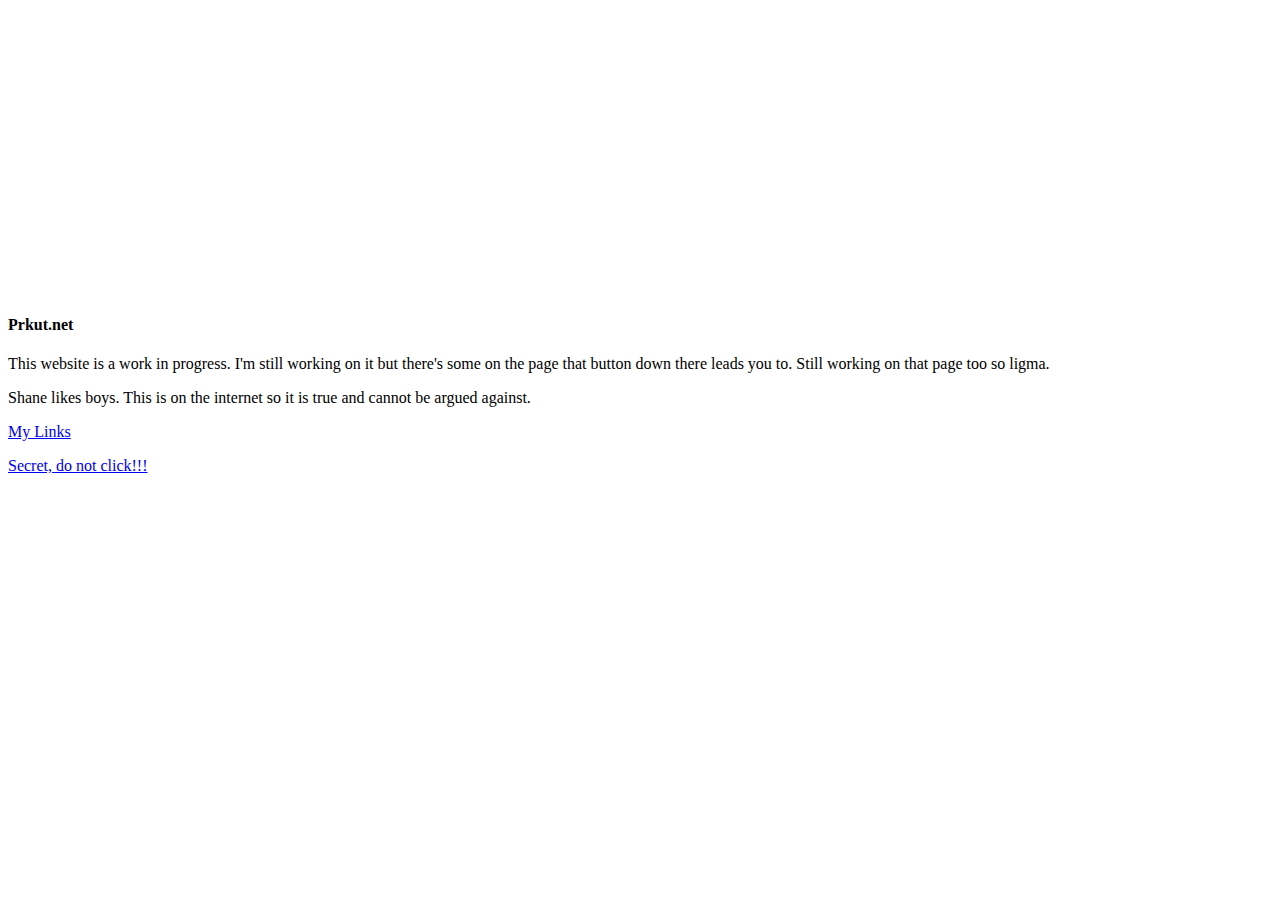
==== commit 6afc3fb3: "Changed index page" ====
--- a/index.html
+++ b/index.html
@@ -5,7 +5,7 @@
   <!-- Basic Page Needs
   –––––––––––––––––––––––––––––––––––––––––––––––––– -->
   <meta charset="utf-8">
-  <title>Prkut.net Dev</title>
+  <title>Prkut.net</title>
   <meta name="description" content="">
   <meta name="author" content="">
 
@@ -24,7 +24,7 @@
 
   <!-- Favicon
   –––––––––––––––––––––––––––––––––––––––––––––––––– -->
-  <link rel="icon" type="image/png" href="images/favicon.png">
+  <link rel="icon" type="image/png" href="images/SteamAvatar.png">
 
 </head>
 <body>
@@ -34,10 +34,11 @@
   <div class="container">
     <div class="row">
       <div class="one-half column" style="margin-top: 25%">
-        <h4>Basic Page</h4>
-        <p>This index.html page is a placeholder with the CSS, font and favicon. It's just waiting for you to add some content! If you need some help hit up the <a href="http://www.getskeleton.com">Skeleton documentation</a>.</p>
-        <P>This is the dev environment</p>
-        <p>Remove before merging</p>
+        <h4>Prkut.net</h4>
+        <p>This website is a work in progress. I'm still working on it but there's some on the page that button down there leads you to. Still working on that page too so ligma.</p>
+        <p>Shane likes boys. This is on the internet so it is true and cannot be argued against.</p>
+        <p><a class="button button-primary"href="links.html">My Links</a></p>
+        <p><a class="button button primary"href="https://www.youtube.com/watch?v=a3Z7zEc7AXQ">Secret, do not click!!!</a></p>
       </div>
     </div>
   </div>
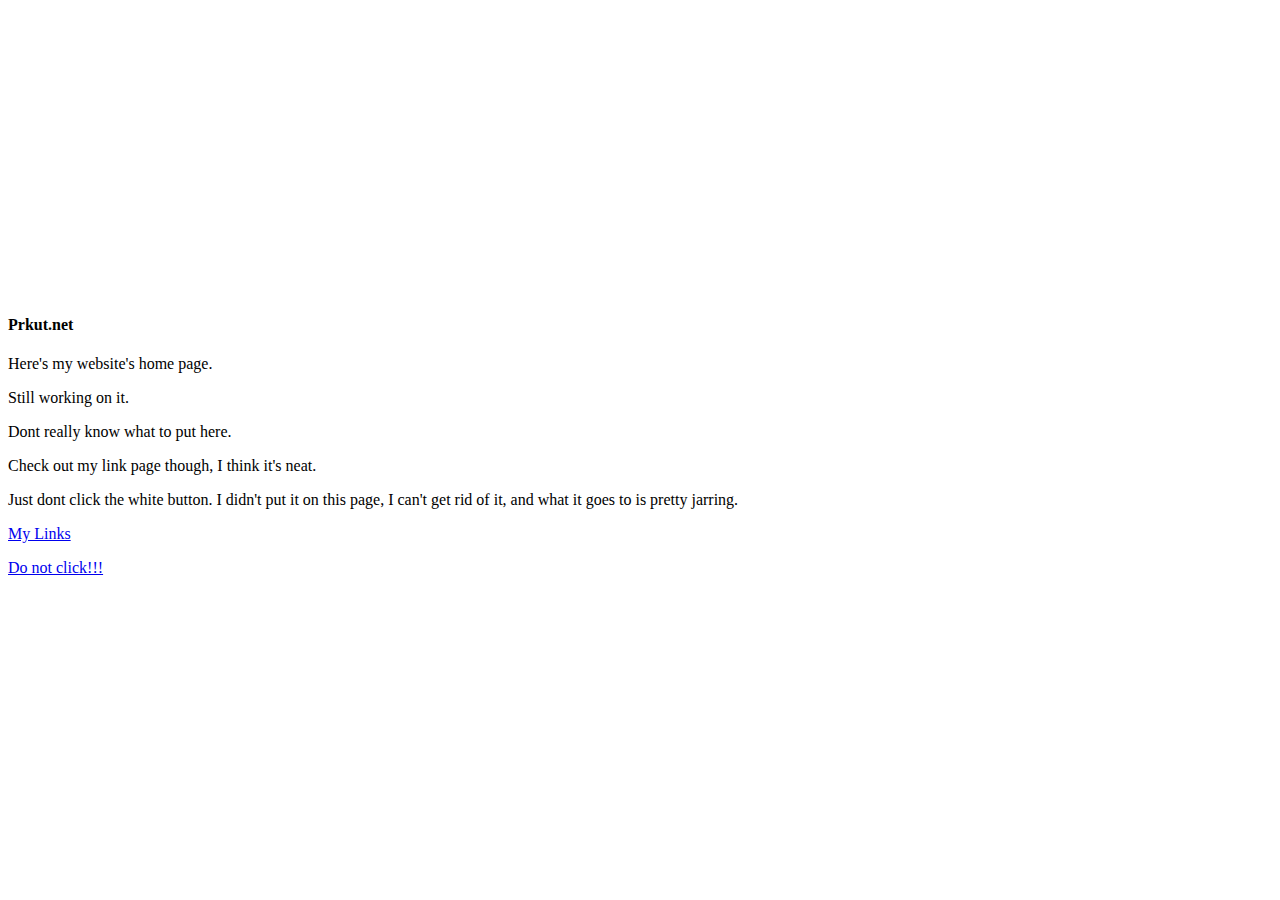
==== commit 26ad0276: "Finished link page, modified home page" ====
--- a/index.html
+++ b/index.html
@@ -21,6 +21,7 @@
   –––––––––––––––––––––––––––––––––––––––––––––––––– -->
   <link rel="stylesheet" href="css/normalize.css">
   <link rel="stylesheet" href="css/skeleton.css">
+  
 
   <!-- Favicon
   –––––––––––––––––––––––––––––––––––––––––––––––––– -->
@@ -35,10 +36,14 @@
     <div class="row">
       <div class="one-half column" style="margin-top: 25%">
         <h4>Prkut.net</h4>
-        <p>This website is a work in progress. I'm still working on it but there's some on the page that button down there leads you to. Still working on that page too so ligma.</p>
-        <p>Shane likes boys. This is on the internet so it is true and cannot be argued against.</p>
-        <p><a class="button button-primary"href="links.html">My Links</a></p>
-        <p><a class="button button primary"href="https://www.youtube.com/watch?v=a3Z7zEc7AXQ">Secret, do not click!!!</a></p>
+        <p>Here's my website's home page.</p> 
+        <p>Still working on it.</p> <p> Dont really know what to put here.</p>
+        <p>Check out my link page though, I think it's neat.</p>
+        <p>Just dont click the white button. I didn't put it on this page, I can't get rid of it, and what it goes to is pretty jarring.</p>
+        
+        <a class="button button-primary"href="links.html">My Links</a>
+        
+        <p><a class="button button primary"href="https://www.youtube.com/watch?v=a3Z7zEc7AXQ" rel="noopener" target="_blank">Do not click!!!</a></p>
       </div>
     </div>
   </div>
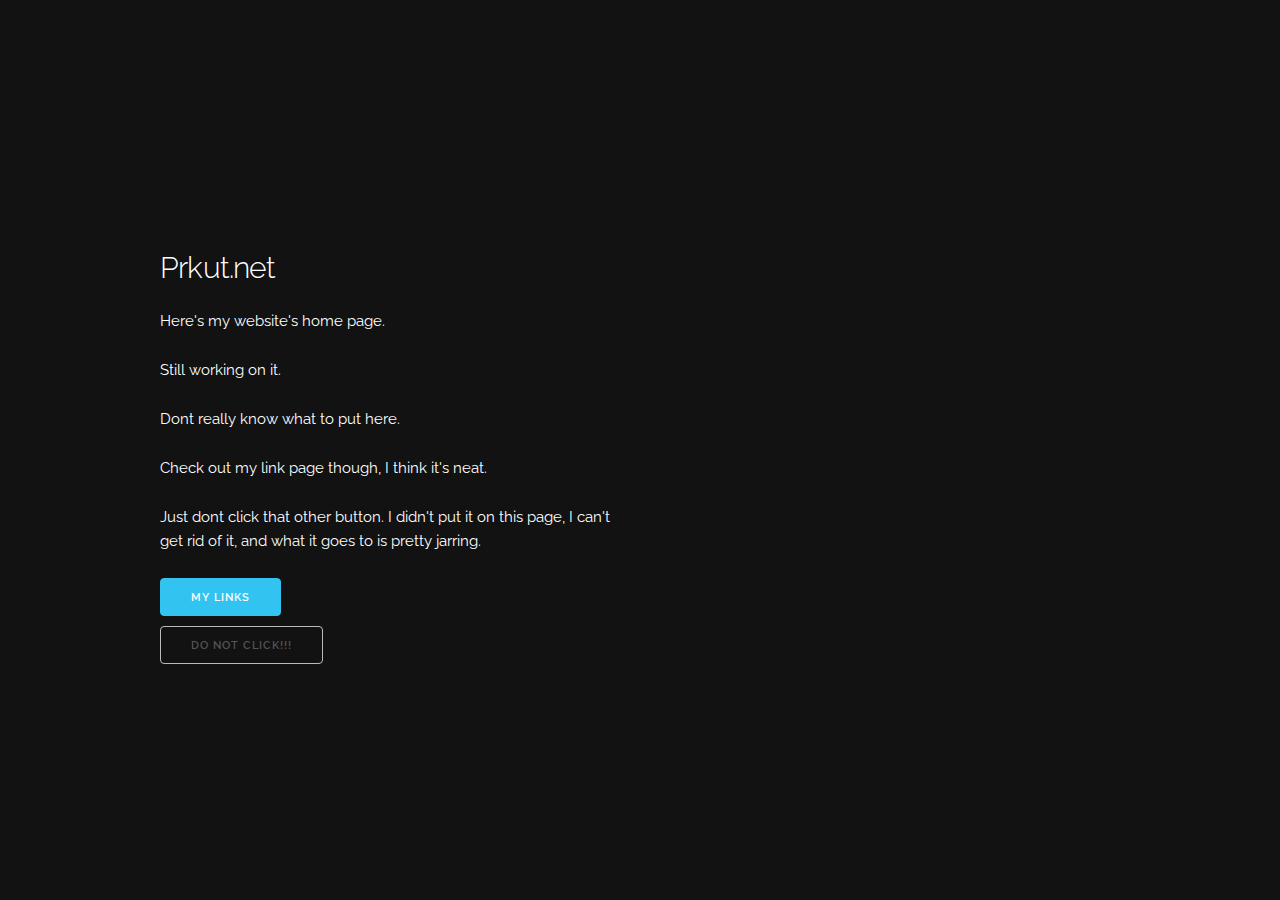
==== commit a27213c7: "Made index dark themed changed skeleton.css and renamed it" ====
--- a/index.html
+++ b/index.html
@@ -20,7 +20,7 @@
   <!-- CSS
   –––––––––––––––––––––––––––––––––––––––––––––––––– -->
   <link rel="stylesheet" href="css/normalize.css">
-  <link rel="stylesheet" href="css/skeleton.css">
+  <link rel="stylesheet" href="css/skeleton2.css">
   
 
   <!-- Favicon
@@ -39,7 +39,7 @@
         <p>Here's my website's home page.</p> 
         <p>Still working on it.</p> <p> Dont really know what to put here.</p>
         <p>Check out my link page though, I think it's neat.</p>
-        <p>Just dont click the white button. I didn't put it on this page, I can't get rid of it, and what it goes to is pretty jarring.</p>
+        <p>Just dont click that other button. I didn't put it on this page, I can't get rid of it, and what it goes to is pretty jarring.</p>
         
         <a class="button button-primary"href="links.html">My Links</a>
         
--- a/css/skeleton2.css
+++ b/css/skeleton2.css
@@ -0,0 +1,418 @@
+/*
+* Skeleton V2.0.4
+* Copyright 2014, Dave Gamache
+* www.getskeleton.com
+* Free to use under the MIT license.
+* http://www.opensource.org/licenses/mit-license.php
+* 12/29/2014
+*/
+
+
+/* Table of contents
+––––––––––––––––––––––––––––––––––––––––––––––––––
+- Grid
+- Base Styles
+- Typography
+- Links
+- Buttons
+- Forms
+- Lists
+- Code
+- Tables
+- Spacing
+- Utilities
+- Clearing
+- Media Queries
+*/
+
+
+/* Grid
+–––––––––––––––––––––––––––––––––––––––––––––––––– */
+.container {
+  position: relative;
+  width: 100%;
+  max-width: 960px;
+  margin: 0 auto;
+  padding: 0 20px;
+  box-sizing: border-box; }
+.column,
+.columns {
+  width: 100%;
+  float: left;
+  box-sizing: border-box; }
+
+/* For devices larger than 400px */
+@media (min-width: 400px) {
+  .container {
+    width: 85%;
+    padding: 0; }
+}
+
+/* For devices larger than 550px */
+@media (min-width: 550px) {
+  .container {
+    width: 80%; }
+  .column,
+  .columns {
+    margin-left: 4%; }
+  .column:first-child,
+  .columns:first-child {
+    margin-left: 0; }
+
+  .one.column,
+  .one.columns                    { width: 4.66666666667%; }
+  .two.columns                    { width: 13.3333333333%; }
+  .three.columns                  { width: 22%;            }
+  .four.columns                   { width: 30.6666666667%; }
+  .five.columns                   { width: 39.3333333333%; }
+  .six.columns                    { width: 48%;            }
+  .seven.columns                  { width: 56.6666666667%; }
+  .eight.columns                  { width: 65.3333333333%; }
+  .nine.columns                   { width: 74.0%;          }
+  .ten.columns                    { width: 82.6666666667%; }
+  .eleven.columns                 { width: 91.3333333333%; }
+  .twelve.columns                 { width: 100%; margin-left: 0; }
+
+  .one-third.column               { width: 30.6666666667%; }
+  .two-thirds.column              { width: 65.3333333333%; }
+
+  .one-half.column                { width: 48%; }
+
+  /* Offsets */
+  .offset-by-one.column,
+  .offset-by-one.columns          { margin-left: 8.66666666667%; }
+  .offset-by-two.column,
+  .offset-by-two.columns          { margin-left: 17.3333333333%; }
+  .offset-by-three.column,
+  .offset-by-three.columns        { margin-left: 26%;            }
+  .offset-by-four.column,
+  .offset-by-four.columns         { margin-left: 34.6666666667%; }
+  .offset-by-five.column,
+  .offset-by-five.columns         { margin-left: 43.3333333333%; }
+  .offset-by-six.column,
+  .offset-by-six.columns          { margin-left: 52%;            }
+  .offset-by-seven.column,
+  .offset-by-seven.columns        { margin-left: 60.6666666667%; }
+  .offset-by-eight.column,
+  .offset-by-eight.columns        { margin-left: 69.3333333333%; }
+  .offset-by-nine.column,
+  .offset-by-nine.columns         { margin-left: 78.0%;          }
+  .offset-by-ten.column,
+  .offset-by-ten.columns          { margin-left: 86.6666666667%; }
+  .offset-by-eleven.column,
+  .offset-by-eleven.columns       { margin-left: 95.3333333333%; }
+
+  .offset-by-one-third.column,
+  .offset-by-one-third.columns    { margin-left: 34.6666666667%; }
+  .offset-by-two-thirds.column,
+  .offset-by-two-thirds.columns   { margin-left: 69.3333333333%; }
+
+  .offset-by-one-half.column,
+  .offset-by-one-half.columns     { margin-left: 52%; }
+
+}
+
+
+/* Base Styles
+–––––––––––––––––––––––––––––––––––––––––––––––––– */
+/* NOTE
+html is set to 62.5% so that all the REM measurements throughout Skeleton
+are based on 10px sizing. So basically 1.5rem = 15px :) */
+html {
+  font-size: 62.5%;
+  color-scheme: dark; }
+body {
+  font-size: 1.5em; /* currently ems cause chrome bug misinterpreting rems on body element */
+  line-height: 1.6;
+  font-weight: 400;
+  font-family: "Raleway", "HelveticaNeue", "Helvetica Neue", Helvetica, Arial, sans-serif;}
+
+
+/* Typography
+–––––––––––––––––––––––––––––––––––––––––––––––––– */
+h1, h2, h3, h4, h5, h6 {
+  margin-top: 0;
+  margin-bottom: 2rem;
+  font-weight: 300; }
+h1 { font-size: 4.0rem; line-height: 1.2;  letter-spacing: -.1rem;}
+h2 { font-size: 3.6rem; line-height: 1.25; letter-spacing: -.1rem; }
+h3 { font-size: 3.0rem; line-height: 1.3;  letter-spacing: -.1rem; }
+h4 { font-size: 2.4rem; line-height: 1.35; letter-spacing: -.08rem; }
+h5 { font-size: 1.8rem; line-height: 1.5;  letter-spacing: -.05rem; }
+h6 { font-size: 1.5rem; line-height: 1.6;  letter-spacing: 0; }
+
+/* Larger than phablet */
+@media (min-width: 550px) {
+  h1 { font-size: 5.0rem; }
+  h2 { font-size: 4.2rem; }
+  h3 { font-size: 3.6rem; }
+  h4 { font-size: 3.0rem; }
+  h5 { font-size: 2.4rem; }
+  h6 { font-size: 1.5rem; }
+}
+
+p {
+  margin-top: 0; }
+
+
+/* Links
+–––––––––––––––––––––––––––––––––––––––––––––––––– */
+a {
+  color: #1EAEDB; }
+a:hover {
+  color: #0FA0CE; }
+
+
+/* Buttons
+–––––––––––––––––––––––––––––––––––––––––––––––––– */
+.button,
+button,
+input[type="submit"],
+input[type="reset"],
+input[type="button"] {
+  display: inline-block;
+  height: 38px;
+  padding: 0 30px;
+  color: #555;
+  text-align: center;
+  font-size: 11px;
+  font-weight: 600;
+  line-height: 38px;
+  letter-spacing: .1rem;
+  text-transform: uppercase;
+  text-decoration: none;
+  white-space: nowrap;
+  background-color: transparent;
+  border-radius: 4px;
+  border: 1px solid #bbb;
+  cursor: pointer;
+  box-sizing: border-box; }
+.button:hover,
+button:hover,
+input[type="submit"]:hover,
+input[type="reset"]:hover,
+input[type="button"]:hover,
+.button:focus,
+button:focus,
+input[type="submit"]:focus,
+input[type="reset"]:focus,
+input[type="button"]:focus {
+  color: #333;
+  border-color: #888;
+  outline: 0; }
+.button.button-primary,
+button.button-primary,
+input[type="submit"].button-primary,
+input[type="reset"].button-primary,
+input[type="button"].button-primary {
+  color: #FFF;
+  background-color: #33C3F0;
+  border-color: #33C3F0; }
+.button.button-primary:hover,
+button.button-primary:hover,
+input[type="submit"].button-primary:hover,
+input[type="reset"].button-primary:hover,
+input[type="button"].button-primary:hover,
+.button.button-primary:focus,
+button.button-primary:focus,
+input[type="submit"].button-primary:focus,
+input[type="reset"].button-primary:focus,
+input[type="button"].button-primary:focus {
+  color: #FFF;
+  background-color: #1EAEDB;
+  border-color: #1EAEDB; }
+
+
+/* Forms
+–––––––––––––––––––––––––––––––––––––––––––––––––– */
+input[type="email"],
+input[type="number"],
+input[type="search"],
+input[type="text"],
+input[type="tel"],
+input[type="url"],
+input[type="password"],
+textarea,
+select {
+  height: 38px;
+  padding: 6px 10px; /* The 6px vertically centers text on FF, ignored by Webkit */
+  background-color: #fff;
+  border: 1px solid #D1D1D1;
+  border-radius: 4px;
+  box-shadow: none;
+  box-sizing: border-box; }
+/* Removes awkward default styles on some inputs for iOS */
+input[type="email"],
+input[type="number"],
+input[type="search"],
+input[type="text"],
+input[type="tel"],
+input[type="url"],
+input[type="password"],
+textarea {
+  -webkit-appearance: none;
+     -moz-appearance: none;
+          appearance: none; }
+textarea {
+  min-height: 65px;
+  padding-top: 6px;
+  padding-bottom: 6px; }
+input[type="email"]:focus,
+input[type="number"]:focus,
+input[type="search"]:focus,
+input[type="text"]:focus,
+input[type="tel"]:focus,
+input[type="url"]:focus,
+input[type="password"]:focus,
+textarea:focus,
+select:focus {
+  border: 1px solid #33C3F0;
+  outline: 0; }
+label,
+legend {
+  display: block;
+  margin-bottom: .5rem;
+  font-weight: 600; }
+fieldset {
+  padding: 0;
+  border-width: 0; }
+input[type="checkbox"],
+input[type="radio"] {
+  display: inline; }
+label > .label-body {
+  display: inline-block;
+  margin-left: .5rem;
+  font-weight: normal; }
+
+
+/* Lists
+–––––––––––––––––––––––––––––––––––––––––––––––––– */
+ul {
+  list-style: circle inside; }
+ol {
+  list-style: decimal inside; }
+ol, ul {
+  padding-left: 0;
+  margin-top: 0; }
+ul ul,
+ul ol,
+ol ol,
+ol ul {
+  margin: 1.5rem 0 1.5rem 3rem;
+  font-size: 90%; }
+li {
+  margin-bottom: 1rem; }
+
+
+/* Code
+–––––––––––––––––––––––––––––––––––––––––––––––––– */
+code {
+  padding: .2rem .5rem;
+  margin: 0 .2rem;
+  font-size: 90%;
+  white-space: nowrap;
+  background: #F1F1F1;
+  border: 1px solid #E1E1E1;
+  border-radius: 4px; }
+pre > code {
+  display: block;
+  padding: 1rem 1.5rem;
+  white-space: pre; }
+
+
+/* Tables
+–––––––––––––––––––––––––––––––––––––––––––––––––– */
+th,
+td {
+  padding: 12px 15px;
+  text-align: left;
+  border-bottom: 1px solid #E1E1E1; }
+th:first-child,
+td:first-child {
+  padding-left: 0; }
+th:last-child,
+td:last-child {
+  padding-right: 0; }
+
+
+/* Spacing
+–––––––––––––––––––––––––––––––––––––––––––––––––– */
+button,
+.button {
+  margin-bottom: 1rem; }
+input,
+textarea,
+select,
+fieldset {
+  margin-bottom: 1.5rem; }
+pre,
+blockquote,
+dl,
+figure,
+table,
+p,
+ul,
+ol,
+form {
+  margin-bottom: 2.5rem; }
+
+
+/* Utilities
+–––––––––––––––––––––––––––––––––––––––––––––––––– */
+.u-full-width {
+  width: 100%;
+  box-sizing: border-box; }
+.u-max-full-width {
+  max-width: 100%;
+  box-sizing: border-box; }
+.u-pull-right {
+  float: right; }
+.u-pull-left {
+  float: left; }
+
+
+/* Misc
+–––––––––––––––––––––––––––––––––––––––––––––––––– */
+hr {
+  margin-top: 3rem;
+  margin-bottom: 3.5rem;
+  border-width: 0;
+  border-top: 1px solid #E1E1E1; }
+
+
+/* Clearing
+–––––––––––––––––––––––––––––––––––––––––––––––––– */
+
+/* Self Clearing Goodness */
+.container:after,
+.row:after,
+.u-cf {
+  content: "";
+  display: table;
+  clear: both; }
+
+
+/* Media Queries
+–––––––––––––––––––––––––––––––––––––––––––––––––– */
+/*
+Note: The best way to structure the use of media queries is to create the queries
+near the relevant code. For example, if you wanted to change the styles for buttons
+on small devices, paste the mobile query code up in the buttons section and style it
+there.
+*/
+
+
+/* Larger than mobile */
+@media (min-width: 400px) {}
+
+/* Larger than phablet (also point when grid becomes active) */
+@media (min-width: 550px) {}
+
+/* Larger than tablet */
+@media (min-width: 750px) {}
+
+/* Larger than desktop */
+@media (min-width: 1000px) {}
+
+/* Larger than Desktop HD */
+@media (min-width: 1200px) {}
